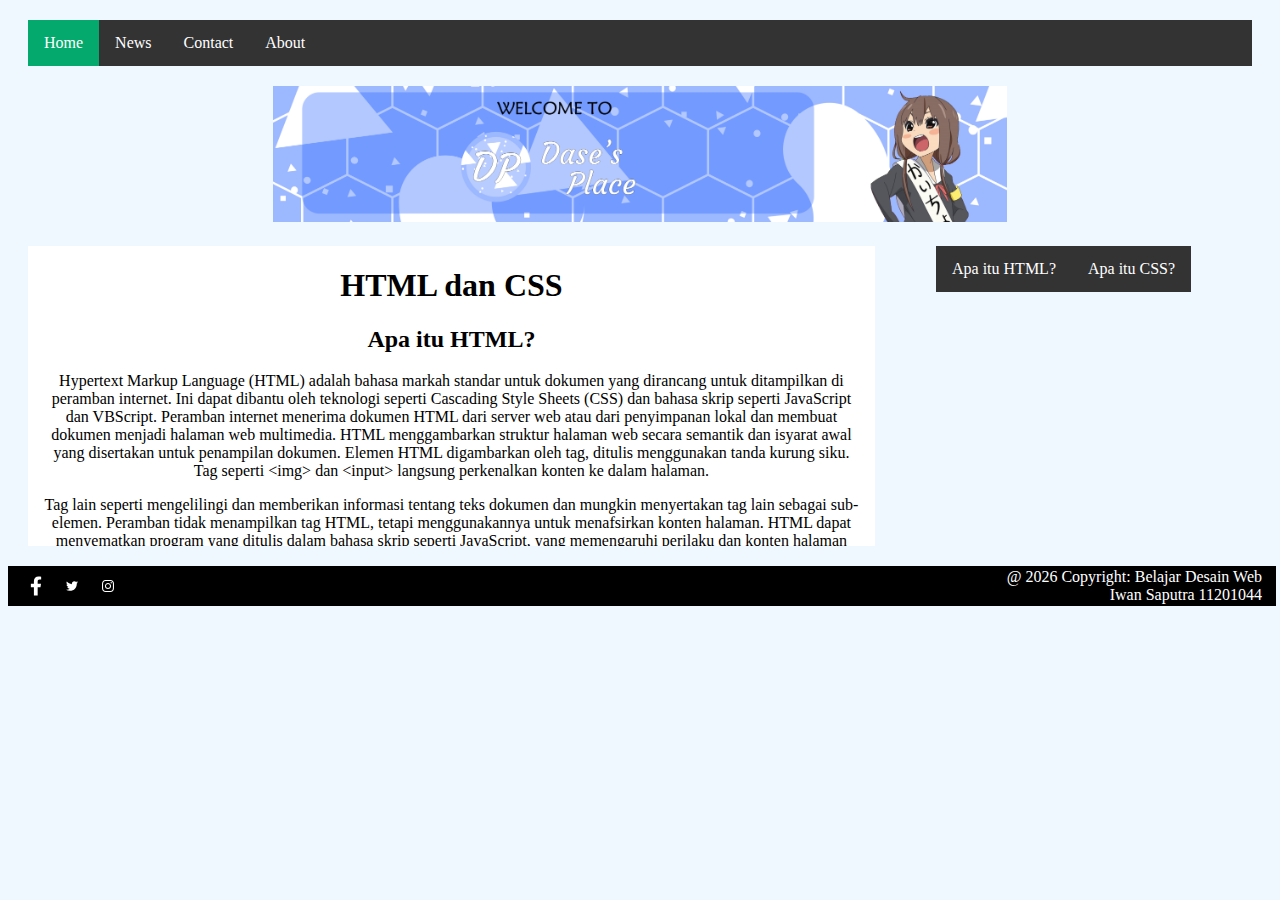
==== index.html @ 01d8af21 "Add files via upload" ====
<!DOCTYPE html>
<html lang="en">
  <head>
    <meta charset="UTF-8" />
    <meta http-equiv="X-UA-Compatible" content="IE=edge" />
    <meta name="viewport" content="width=<device-width>, initial-scale=1.0" />
    <link rel="stylesheet" href="style.css" />
    <title>Desain Web</title>
  </head>
  <body>
    <header class="header">
      <nav class="nav">
        <ul>
          <li class="active"><a href="#home">Home</a></li>
          <li><a href="#news">News</a></li>
          <li><a href="#contact">Contact</a></li>
          <li><a href="#about">About</a></li>
        </ul>
      </nav>
    </header>
    <section class="section">
      <img src="iklan.png" alt="iklan" />
    </section>
    <article class="article">
      <h1>HTML dan CSS</h1>
      <h2 id="w_html">Apa itu HTML?</h2>
      <p>
        Hypertext Markup Language (HTML) adalah bahasa markah standar untuk
        dokumen yang dirancang untuk ditampilkan di peramban internet. Ini dapat
        dibantu oleh teknologi seperti Cascading Style Sheets (CSS) dan bahasa
        skrip seperti JavaScript dan VBScript. Peramban internet menerima
        dokumen HTML dari server web atau dari penyimpanan lokal dan membuat
        dokumen menjadi halaman web multimedia. HTML menggambarkan struktur
        halaman web secara semantik dan isyarat awal yang disertakan untuk
        penampilan dokumen. Elemen HTML digambarkan oleh tag, ditulis
        menggunakan tanda kurung siku. Tag seperti &lt;img&gt; dan &lt;input&gt;
        langsung perkenalkan konten ke dalam halaman.
      </p>

      <p>
        Tag lain seperti mengelilingi dan memberikan informasi tentang teks
        dokumen dan mungkin menyertakan tag lain sebagai sub-elemen. Peramban
        tidak menampilkan tag HTML, tetapi menggunakannya untuk menafsirkan
        konten halaman. HTML dapat menyematkan program yang ditulis dalam bahasa
        skrip seperti JavaScript, yang memengaruhi perilaku dan konten halaman
        web. Dimasukkannya CSS mendefinisikan tampilan dan tata letak konten.
        World Wide Web Consortium (W3C), mantan pengelola HTML dan pemelihara
        standar CSS saat ini, telah mendorong penggunaan CSS pada HTML
        presentasi eksplisit sejak 1997.
      </p>
      <h2 id="w_css">Apa itu CSS?</h2>
      <p>
        Cascading Style Sheet (CSS) merupakan aturan untuk mengatur beberapa
        komponen dalam sebuah web sehingga akan lebih terstruktur dan seragam.
        CSS bukan merupakan bahasa pemrograman. Sama halnya styles dalam
        aplikasi pengolahan kata seperti Microsoft Word yang dapat mengatur
        beberapa style, misalnya heading, subbab, bodytext, footer, images, dan
        style lainnya untuk dapat digunakan bersama-sama dalam beberapa berkas
        (file). Pada umumnya CSS dipakai untuk memformat tampilan halaman web
        yang dibuat dengan bahasa HTML dan XHTML. CSS dapat mengendalikan ukuran
        gambar, warna bagian tubuh pada teks, warna tabel, ukuran border, warna
        border, warna hyperlink, warna mouse over, spasi antar paragraf, spasi
        antar teks, margin kiri, kanan, atas, bawah, dan parameter lainnya. CSS
        adalah bahasa style sheet yang digunakan untuk mengatur tampilan
        dokumen. Dengan adanya CSS memungkinkan kita untuk menampilkan halaman
        yang sama dengan format yang berbeda.
      </p>
    </article>
    <aside class="aside">
      <ul>
        <li><a href="#w_html">Apa itu HTML?</a></li>
        <li><a href="#w_css">Apa itu CSS?</a></li>
      </ul>
    </aside>
    <footer class="footer">
      <div class="inside-footer">
        <a
          href="https://www.facebook.com/Dasewasia10"
          target="_blank"
          type="button"
          class="social-media-btn"
        >
          <svg
            aria-hidden="true"
            focusable="false"
            data-prefix="fab"
            data-icon="facebook-f"
            class="button"
            role="img"
            xmlns="http://www.w3.org/2000/svg"
            viewBox="0 0 320 512"
          >
            <path
              fill="currentColor"
              d="M279.14 288l14.22-92.66h-88.91v-60.13c0-25.35 12.42-50.06 52.24-50.06h40.42V6.26S260.43 0 225.36 0c-73.22 0-121.08 44.38-121.08 124.72v70.62H22.89V288h81.39v224h100.17V288z"
            ></path>
          </svg>
        </a>

        <a
          href="https://www.twitter.com/dasewasia/"
          target="_blank"
          type="button"
          class="social-media-btn"
        >
          <svg
            aria-hidden="true"
            focusable="false"
            data-prefix="fab"
            data-icon="twitter"
            class="button"
            role="img"
            xmlns="http://www.w3.org/2000/svg"
            viewBox="0 0 512 512"
          >
            <path
              fill="currentColor"
              d="M459.37 151.716c.325 4.548.325 9.097.325 13.645 0 138.72-105.583 298.558-298.558 298.558-59.452 0-114.68-17.219-161.137-47.106 8.447.974 16.568 1.299 25.34 1.299 49.055 0 94.213-16.568 130.274-44.832-46.132-.975-84.792-31.188-98.112-72.772 6.498.974 12.995 1.624 19.818 1.624 9.421 0 18.843-1.3 27.614-3.573-48.081-9.747-84.143-51.98-84.143-102.985v-1.299c13.969 7.797 30.214 12.67 47.431 13.319-28.264-18.843-46.781-51.005-46.781-87.391 0-19.492 5.197-37.36 14.294-52.954 51.655 63.675 129.3 105.258 216.365 109.807-1.624-7.797-2.599-15.918-2.599-24.04 0-57.828 46.782-104.934 104.934-104.934 30.213 0 57.502 12.67 76.67 33.137 23.715-4.548 46.456-13.32 66.599-25.34-7.798 24.366-24.366 44.833-46.132 57.827 21.117-2.273 41.584-8.122 60.426-16.243-14.292 20.791-32.161 39.308-52.628 54.253z"
            ></path>
          </svg>
        </a>

        <a
          href="https://www.instagram.com/dasewasia/"
          target="_blank"
          type="button"
          class="social-media-btn"
        >
          <svg
            aria-hidden="true"
            focusable="false"
            data-prefix="fab"
            data-icon="instagram"
            class="button"
            role="img"
            xmlns="http://www.w3.org/2000/svg"
            viewBox="0 0 448 512"
          >
            <path
              fill="currentColor"
              d="M224.1 141c-63.6 0-114.9 51.3-114.9 114.9s51.3 114.9 114.9 114.9S339 319.5 339 255.9 287.7 141 224.1 141zm0 189.6c-41.1 0-74.7-33.5-74.7-74.7s33.5-74.7 74.7-74.7 74.7 33.5 74.7 74.7-33.6 74.7-74.7 74.7zm146.4-194.3c0 14.9-12 26.8-26.8 26.8-14.9 0-26.8-12-26.8-26.8s12-26.8 26.8-26.8 26.8 12 26.8 26.8zm76.1 27.2c-1.7-35.9-9.9-67.7-36.2-93.9-26.2-26.2-58-34.4-93.9-36.2-37-2.1-147.9-2.1-184.9 0-35.8 1.7-67.6 9.9-93.9 36.1s-34.4 58-36.2 93.9c-2.1 37-2.1 147.9 0 184.9 1.7 35.9 9.9 67.7 36.2 93.9s58 34.4 93.9 36.2c37 2.1 147.9 2.1 184.9 0 35.9-1.7 67.7-9.9 93.9-36.2 26.2-26.2 34.4-58 36.2-93.9 2.1-37 2.1-147.8 0-184.8zM398.8 388c-7.8 19.6-22.9 34.7-42.6 42.6-29.5 11.7-99.5 9-132.1 9s-102.7 2.6-132.1-9c-19.6-7.8-34.7-22.9-42.6-42.6-11.7-29.5-9-99.5-9-132.1s-2.6-102.7 9-132.1c7.8-19.6 22.9-34.7 42.6-42.6 29.5-11.7 99.5-9 132.1-9s102.7-2.6 132.1 9c19.6 7.8 34.7 22.9 42.6 42.6 11.7 29.5 9 99.5 9 132.1s2.7 102.7-9 132.1z"
            ></path>
          </svg>
        </a>
      </div>

      <div class="copyright">
        <a
          >@
          <script>
            document.write(new Date().getFullYear());
          </script>
          Copyright:</a
        >
        <a href="#">Belajar Desain Web <br />Iwan Saputra 11201044</a>
      </div>
    </footer>
  </body>
</html>
---- style.css ----
body {
  font-family: "Times New Roman", Times, serif;
  color: black;
  text-align: center;
  background-color: #f0f8ff;
}

html {
  scroll-behavior: smooth;
}

ul {
  list-style-type: none;
  margin: 0;
  padding: 0;
  overflow: hidden;
  background-color: #333;
}

li {
  float: left;
}

li a {
  display: block;
  color: white;
  text-align: center;
  padding: 14px 16px;
  text-decoration: none;
}

li a:hover:not(.active) {
  background-color: #111;
}

.active {
  background-color: #04aa6d;
}

a:link {
  color: white;
  background-color: transparent;
  text-decoration: none;
}

.header {
}

.nav {
  margin: 20px;
}

.section {
  background-color: none;
  margin: 20px;
  text-align: center;
}

.section img {
  width: 60%;
}

.article {
  display: flex-row;
  background-color: white;
  font-family: "Comic Sans MS", "Comic Sans", cursive;
  height: 300px;
  width: 67%;
  float: left;
  text-align: center;
  margin-left: 20px;
  margin-bottom: 20px;
  overflow-y: scroll;
  scroll-behavior: smooth;
}

.article p {
  margin-left: 12px;
  margin-right: 12px;
  margin-bottom: 12px;
}

.aside {
  display: flex;
  width: 25%;
  float: right;
  text-align: center;
  margin-right: 20px;
  margin-bottom: 20px;
}

.footer {
  display: flex;
  position: relative;
  left: 0;
  bottom: 0;
  width: 100%;
  height: 10%;
  background-color: black;
  text-align: justify;
  text-color: white;
  padding: 2px;
}

.inside-footer {
  display: flex;
  justify-content: left;
  align-items: center;
  padding-left: 12px;
  width: 50%;
}

.copyright {
  text-align: right;
  text-color: white;
  padding-right: 12px;
  position: relative;
  top: 30%;
  width: 50%;
}

.copyright a {
  color: white;
}

.social-media-btn {
  padding: 8px;
  height: 20px;
  width: 20px;
}

.button {
  margin: auto;
  color: white;
  height: 100%;
  width: 12px;
}
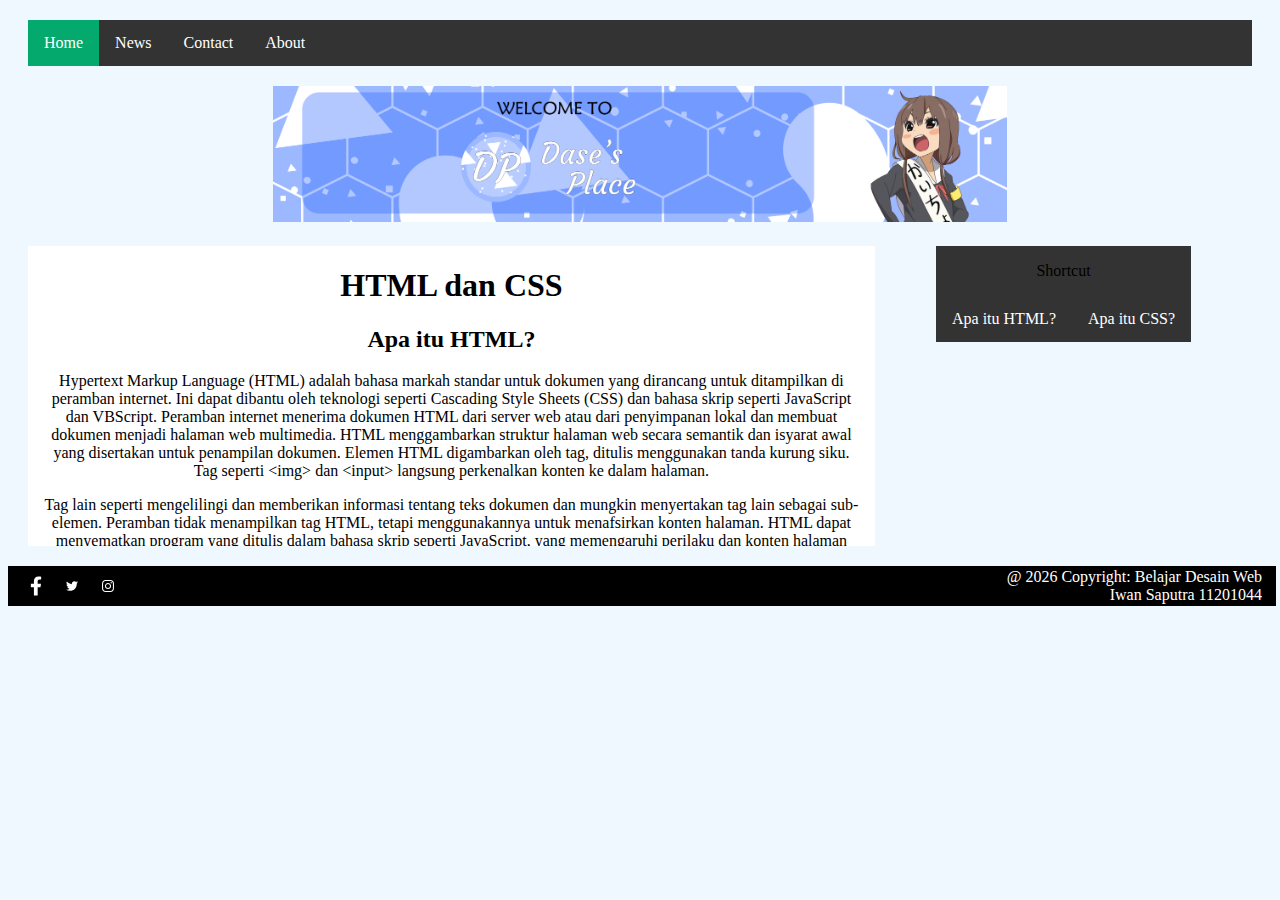
==== commit 7da2b5ef: "Update index.html" ====
--- a/index.html
+++ b/index.html
@@ -68,6 +68,7 @@
     </article>
     <aside class="aside">
       <ul>
+        <p>Shortcut</p>
         <li><a href="#w_html">Apa itu HTML?</a></li>
         <li><a href="#w_css">Apa itu CSS?</a></li>
       </ul>
